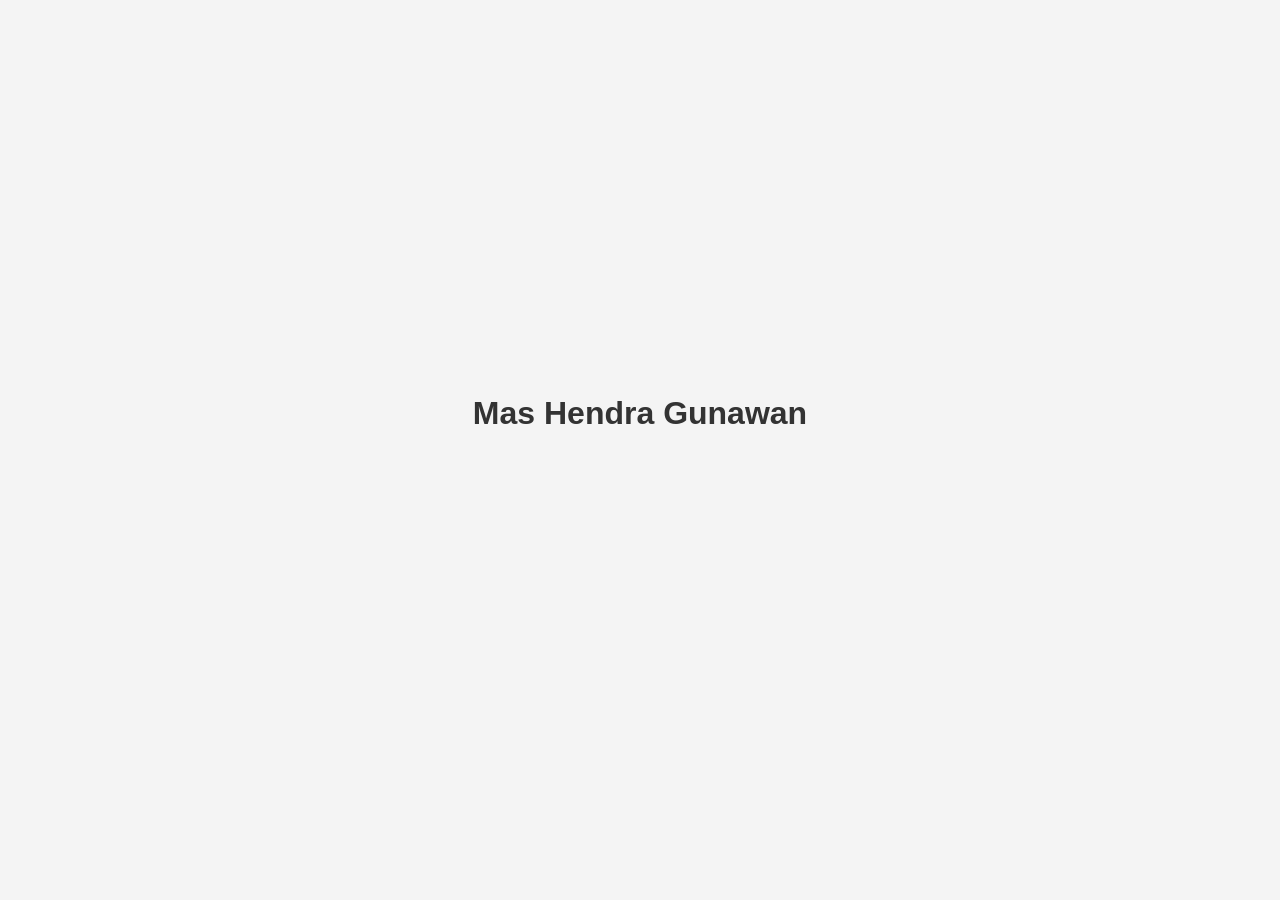
==== index.html @ 3705756d "penambahan item" ====
<!DOCTYPE html>
<html lang="en">
<head>
    <meta charset="UTF-8">
    <meta name="viewport" content="width=device-width, initial-scale=1.0">
    <link rel="stylesheet" href="css/style.css">
    <title>Mas Hendra Gunawan</title>
</head>
<body>
    <h1>Mas Hendra  Gunawan</h1>
</body>
</html>
---- css/style.css ----
body{
    font-family: Arial, Helvetica, sans-serif;
    background-color: #f4f4f4;
    color:#333;
    align-items: center;
    justify-content: center;
    display: flex;
    height: 90vh;
}
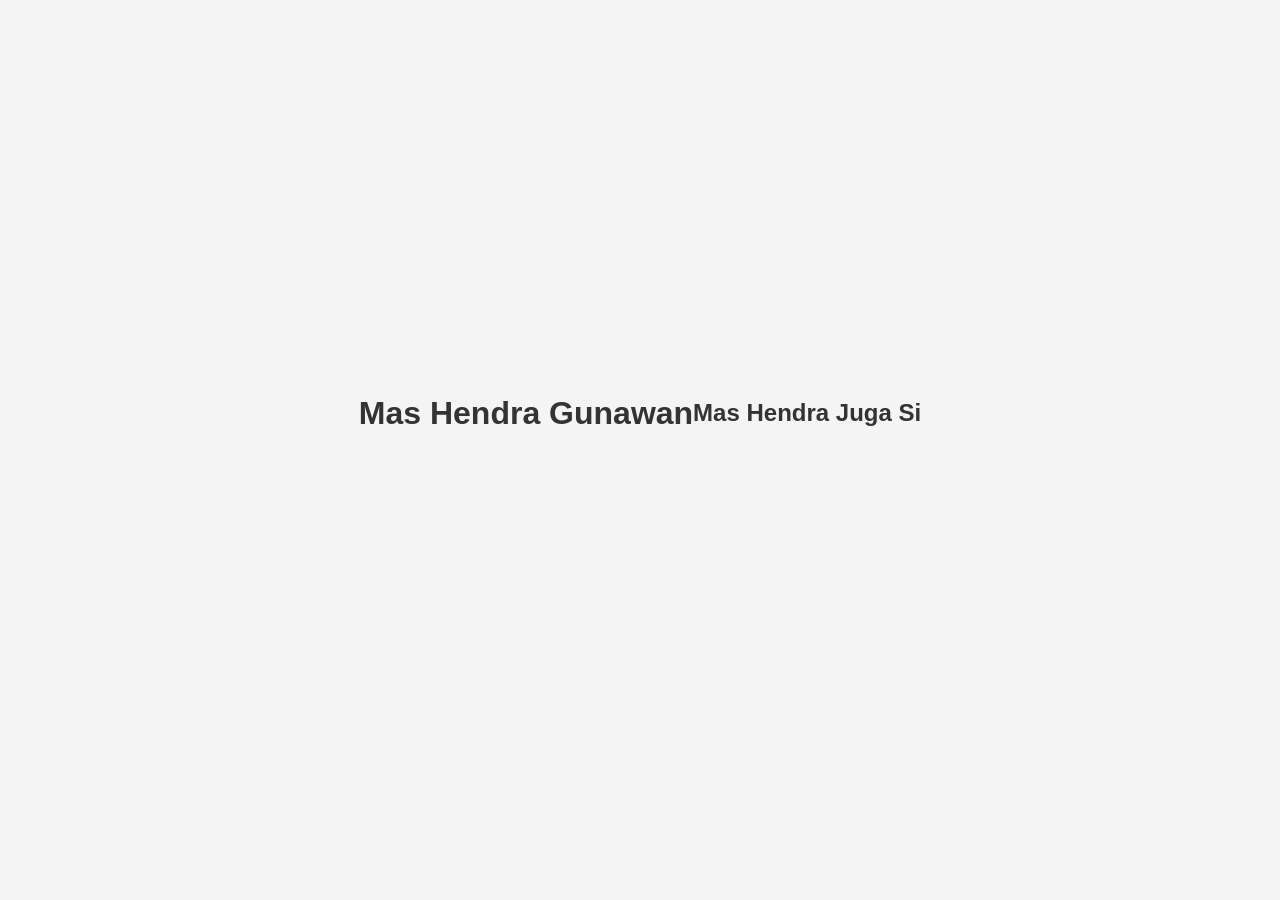
==== commit b7ed9fe2: "error" ====
--- a/index.html
+++ b/index.html
@@ -8,5 +8,6 @@
 </head>
 <body>
     <h1>Mas Hendra  Gunawan</h1>
+    <h2>Mas Hendra Juga Si</h2>
 </body>
 </html>
